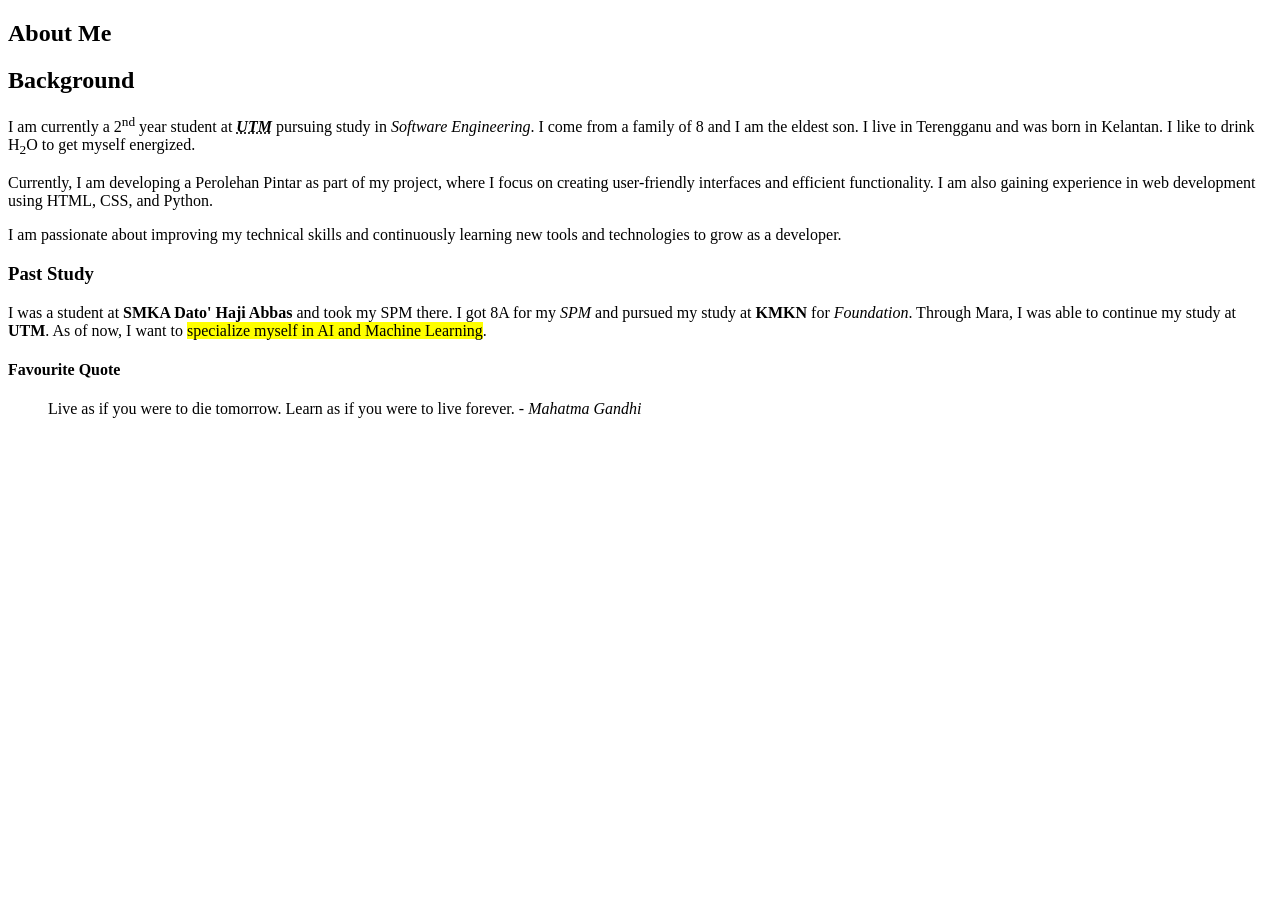
==== about.html @ d9c07343 "Seperated all the section into individual html file" ====
<!DOCTYPE html>
<html lang="en">
<head>
    <meta charset="UTF-8">
    <meta name="viewport" content="width=device-width, initial-scale=1.0">
    <title>About</title>
</head>
<body>
    
</body>
</html>

<section id = "about">
        <h1>About Me</h1>
        <h2>Background</h2>
        <p>I am currently a 2<sup>nd</sup> year student at <dfn><abbr title="University Technology Malaysia"><strong>UTM</strong></abbr></dfn> pursuing study in <em>Software Engineering</em>. I come from a family of 8 and I am the eldest son. I live in Terengganu and was born in Kelantan. I like to drink H<sub>2</sub>O to get myself energized.</p>

        <p>Currently, I am developing a Perolehan Pintar as part of my project, where I focus on creating user-friendly interfaces and efficient functionality. I am also gaining experience in web development using HTML, CSS, and Python.</p>

        <p>I am passionate about improving my technical skills and continuously learning new tools and technologies to grow as a developer.</p>
        <h3>Past Study</h3>
        <p>I was a student at <b>SMKA Dato' Haji Abbas</b> and took my SPM there. I got 8A for my <i>SPM</i> and pursued my study at <b>KMKN</b> for <i>Foundation</i>. Through Mara, I was able to continue my study at <b>UTM</b>. As of now, I want to <mark>specialize myself in AI and Machine Learning</mark>.</p>
        <h4>Favourite Quote</h4>
        <blockquote cite="https://www.goodreads.com/quotes">
        Live as if you were to die tomorrow. Learn as if you were to live forever.
        <cite> - Mahatma Gandhi</cite> 
        </blockquote>
        
         </section>
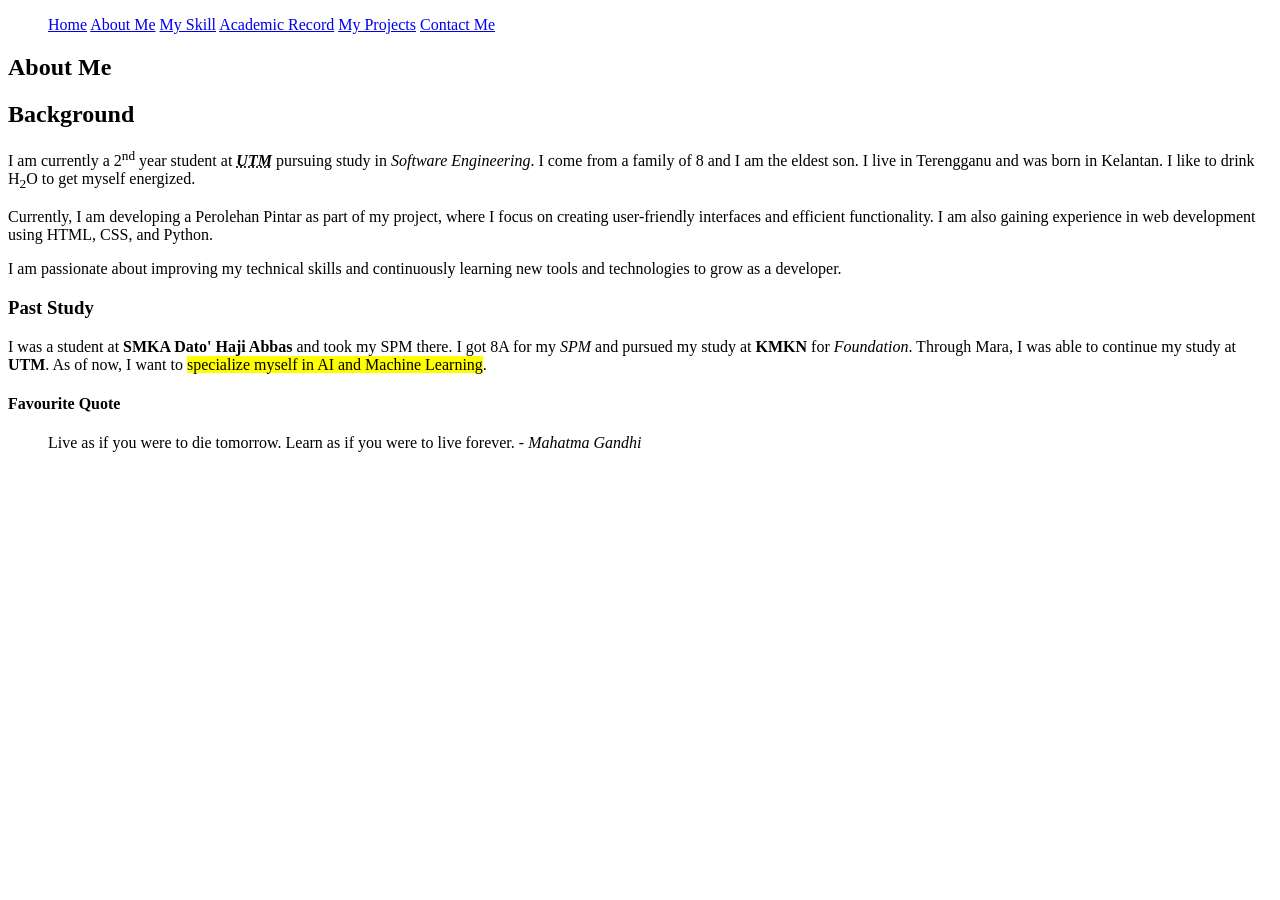
==== commit f10d9392: "Added navigation on each page" ====
--- a/about.html
+++ b/about.html
@@ -7,9 +7,16 @@
 </head>
 <body>
     
-</body>
-</html>
-
+<nav>
+<ul>
+     <a href="index.html">Home</a>
+     <a href="about.html">About Me</a>
+     <a href="skills.html">My Skill</a>
+     <a href="academic.html">Academic Record</a>
+     <a href="projects.html">My Projects</a>
+     <a href="contact.html">Contact Me</a>
+</ul>
+</nav>
 <section id = "about">
         <h1>About Me</h1>
         <h2>Background</h2>
@@ -26,4 +33,6 @@
         <cite> - Mahatma Gandhi</cite> 
         </blockquote>
         
-         </section>+         </section>
+</body>
+</html>
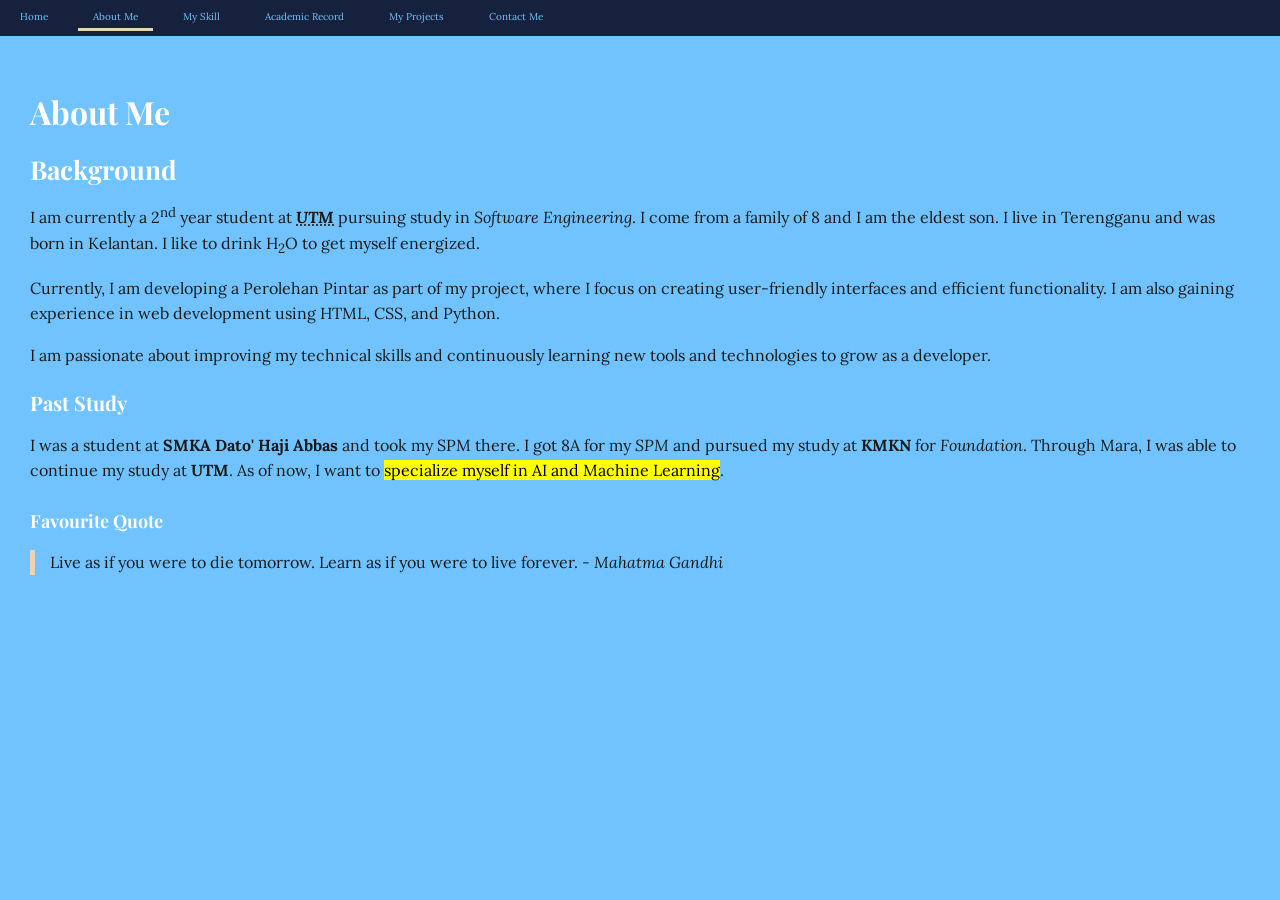
==== commit d20f287a: "Done task 3" ====
--- a/about.html
+++ b/about.html
@@ -1,21 +1,21 @@
 <!DOCTYPE html>
 <html lang="en">
 <head>
+    <link rel="stylesheet" href="style.css">
     <meta charset="UTF-8">
     <meta name="viewport" content="width=device-width, initial-scale=1.0">
     <title>About</title>
 </head>
 <body>
-    
 <nav>
-<ul>
-     <a href="index.html">Home</a>
-     <a href="about.html">About Me</a>
-     <a href="skills.html">My Skill</a>
-     <a href="academic.html">Academic Record</a>
-     <a href="projects.html">My Projects</a>
-     <a href="contact.html">Contact Me</a>
-</ul>
+  <ul class="nav-links">
+    <a href="index.html">Home</a>
+    <a href="about.html" class="active">About Me</a>
+    <a href="skills.html">My Skill</a>
+    <a href="academic.html">Academic Record</a>
+    <a href="projects.html">My Projects</a>
+    <a href="contact.html">Contact Me</a>
+  </ul>
 </nav>
 <section id = "about">
         <h1>About Me</h1>
--- a/style.css
+++ b/style.css
@@ -0,0 +1,152 @@
+@import url('https://fonts.googleapis.com/css2?family=Playfair+Display&family=Lora&display=swap'); 
+
+:root {
+  --color-primary: #1a1a2e;  
+  --color-secondary: #16213e; 
+  --color-accent: #e8d5b7;    
+  --color-text: #1a1a1a;      
+  --special-color: #ffffff;
+  --color-muted: #666666;
+  --color-surface: #70C3FF;
+  --font-body: 'Lora', Georgia, serif; 
+  --font-heading: 'Playfair Display', serif; 
+  --space-sm: 0.5rem;
+  --space-md: 1.5rem;
+  --space-lg: 3rem;
+}
+
+
+*, *::before, *::after {
+  box-sizing: border-box;
+}
+
+html {
+  font-size: 62.5%; }
+
+body {
+  margin: 0;
+  padding: 0;
+  font-family: var(--font-body);
+  color: var(--color-text);
+  background-color: var(--color-surface);
+}
+
+h1, h2, h3, h4 {
+  font-family: var(--font-heading);
+  color: var(--special-color);
+  margin-bottom: var(--space-md);
+}
+
+h1 { font-size: 3.2rem; line-height: 1.2; }
+h2 { font-size: 2.6rem; line-height: 1.3; }
+h3 { font-size: 2.0rem; line-height: 1.4; }
+h4 { font-size: 1.8rem; line-height: 1.5; }
+
+p, blockquote {
+  font-size: 1.6rem;
+  line-height: 1.6;
+  color: var(--color-text);
+}
+
+small, figcaption, caption {
+  font-size: 1.2rem;
+  color: var(--color-muted);
+}
+
+header {
+    background-color: var(--color-primary);
+    color: var(--color-surface);
+    padding: var(--space-lg);
+    display: flex;
+    justify-content: space-between;
+    align-items: center; 
+  
+}
+
+nav {
+  background-color: var(--color-secondary);
+  padding: var(--space-sm);
+  position: sticky;
+  top: 0;
+  z-index: 1000;
+  display: flex;
+  justify-content: space-between; 
+  align-items: center;
+}
+
+main {
+  background-color: var(--color-surface); 
+  padding: var(--space-lg);
+}
+
+footer {
+  background-color: var(--color-primary);
+  color: var(--color-surface);
+  padding: var(--space-md);
+  text-align: center;
+}
+section {
+  padding: var(--space-lg);
+}
+
+img {
+  margin: var(--space-md) 0;
+  border: 2px solid var(--color-accent); 
+  border-radius: 0.8rem; 
+}
+
+blockquote {
+  border-left: 5px solid var(--color-accent);
+  padding-left: var(--space-md);
+  margin: var(--space-md) 0;
+}
+
+
+fieldset {
+  border: 1px solid var(--color-accent);
+  padding: var(--space-md);
+  margin-top: var(--space-lg);
+  border-radius: 1rem; 
+  box-shadow: 0 4px 10px rgba(0,0,0,0.1); 
+}
+
+
+button {
+  padding: var(--space-sm) var(--space-md);
+  border-radius: 0.8rem; 
+  border: none;
+  background-color: var(--color-accent);
+  cursor: pointer;
+}
+
+
+.nav-links {
+    display: flex;
+    gap: var(--space-md);
+    flex-wrap: wrap;     
+    list-style: none;
+    margin: 0;
+    padding: 0;
+}
+
+
+.header-text {
+    flex: 1; 
+}
+
+
+nav a {
+    transition: color 0.2s, background-color 0.2s; 
+    padding: var(--space-sm) var(--space-md);
+    text-decoration: none;
+    color: var(--color-surface);
+}
+
+nav a:hover {
+    background-color: var(--color-accent);
+    color: var(--color-primary);
+}
+
+nav a.active {
+    border-bottom: 3px solid var(--color-accent); 
+}
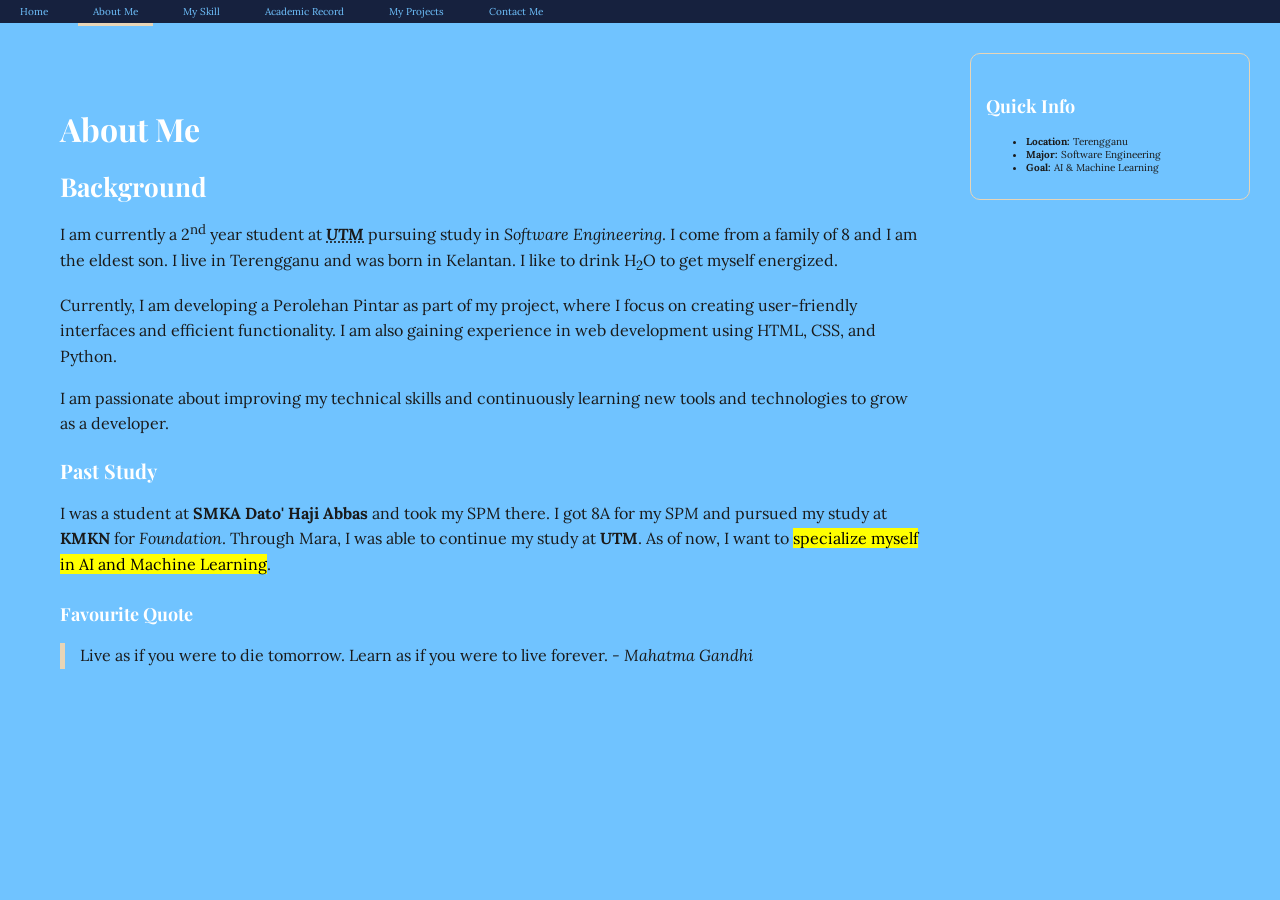
==== commit 1dc87126: "Completed Task 4" ====
--- a/about.html
+++ b/about.html
@@ -4,20 +4,22 @@
     <link rel="stylesheet" href="style.css">
     <meta charset="UTF-8">
     <meta name="viewport" content="width=device-width, initial-scale=1.0">
-    <title>About</title>
+    <title>About Me</title>
 </head>
 <body>
 <nav>
   <ul class="nav-links">
-    <a href="index.html">Home</a>
-    <a href="about.html" class="active">About Me</a>
-    <a href="skills.html">My Skill</a>
-    <a href="academic.html">Academic Record</a>
-    <a href="projects.html">My Projects</a>
-    <a href="contact.html">Contact Me</a>
+    <li><a href="index.html">Home</a></li>
+    <li><a href="about.html" class="active">About Me</a></li>
+    <li><a href="skills.html">My Skill</a></li>
+    <li><a href="academic.html">Academic Record</a></li>
+    <li><a href="projects.html">My Projects</a></li>
+    <li><a href="contact.html">Contact Me</a></li>
   </ul>
 </nav>
-<section id = "about">
+
+<main class="sidebar-layout">
+    <section id="about">
         <h1>About Me</h1>
         <h2>Background</h2>
         <p>I am currently a 2<sup>nd</sup> year student at <dfn><abbr title="University Technology Malaysia"><strong>UTM</strong></abbr></dfn> pursuing study in <em>Software Engineering</em>. I come from a family of 8 and I am the eldest son. I live in Terengganu and was born in Kelantan. I like to drink H<sub>2</sub>O to get myself energized.</p>
@@ -25,14 +27,24 @@
         <p>Currently, I am developing a Perolehan Pintar as part of my project, where I focus on creating user-friendly interfaces and efficient functionality. I am also gaining experience in web development using HTML, CSS, and Python.</p>
 
         <p>I am passionate about improving my technical skills and continuously learning new tools and technologies to grow as a developer.</p>
+        
         <h3>Past Study</h3>
         <p>I was a student at <b>SMKA Dato' Haji Abbas</b> and took my SPM there. I got 8A for my <i>SPM</i> and pursued my study at <b>KMKN</b> for <i>Foundation</i>. Through Mara, I was able to continue my study at <b>UTM</b>. As of now, I want to <mark>specialize myself in AI and Machine Learning</mark>.</p>
+        
         <h4>Favourite Quote</h4>
         <blockquote cite="https://www.goodreads.com/quotes">
         Live as if you were to die tomorrow. Learn as if you were to live forever.
         <cite> - Mahatma Gandhi</cite> 
         </blockquote>
-        
-         </section>
-</body>
-</html>+    </section>
+
+    <aside class="sidebar">
+        <h4>Quick Info</h4>
+        <ul>
+            <li><b>Location:</b> Terengganu</li>
+            <li><b>Major:</b> Software Engineering</li>
+            <li><b>Goal:</b> AI & Machine Learning</li>
+        </ul>
+    </aside>
+</main>
+</body>
--- a/style.css
+++ b/style.css
@@ -149,4 +149,39 @@
 
 nav a.active {
     border-bottom: 3px solid var(--color-accent); 
+}
+
+.sidebar-layout {
+    display: grid; 
+    grid-template-columns: 1fr 280px; 
+    gap: 2rem; 
+    align-items: start;
+}
+
+.sidebar {
+    background-color: var(--color-surface);
+    padding: var(--space-md);
+    border: 1px solid var(--color-accent);
+    border-radius: 1rem;
+}
+
+.page-cards {
+    display: grid;
+    grid-template-columns: repeat(auto-fit, minmax(260px, 1fr)); 
+    gap: 1.5rem; 
+}
+
+.card {
+    transition: transform 0.2s;
+    background-color: var(--color-accent);
+    padding: var(--space-md);
+    border-radius: 1rem;
+}
+
+.card:hover {
+    transform: translateY(-4px);
+}
+
+.featured-card {
+    grid-column: span 2; 
 }
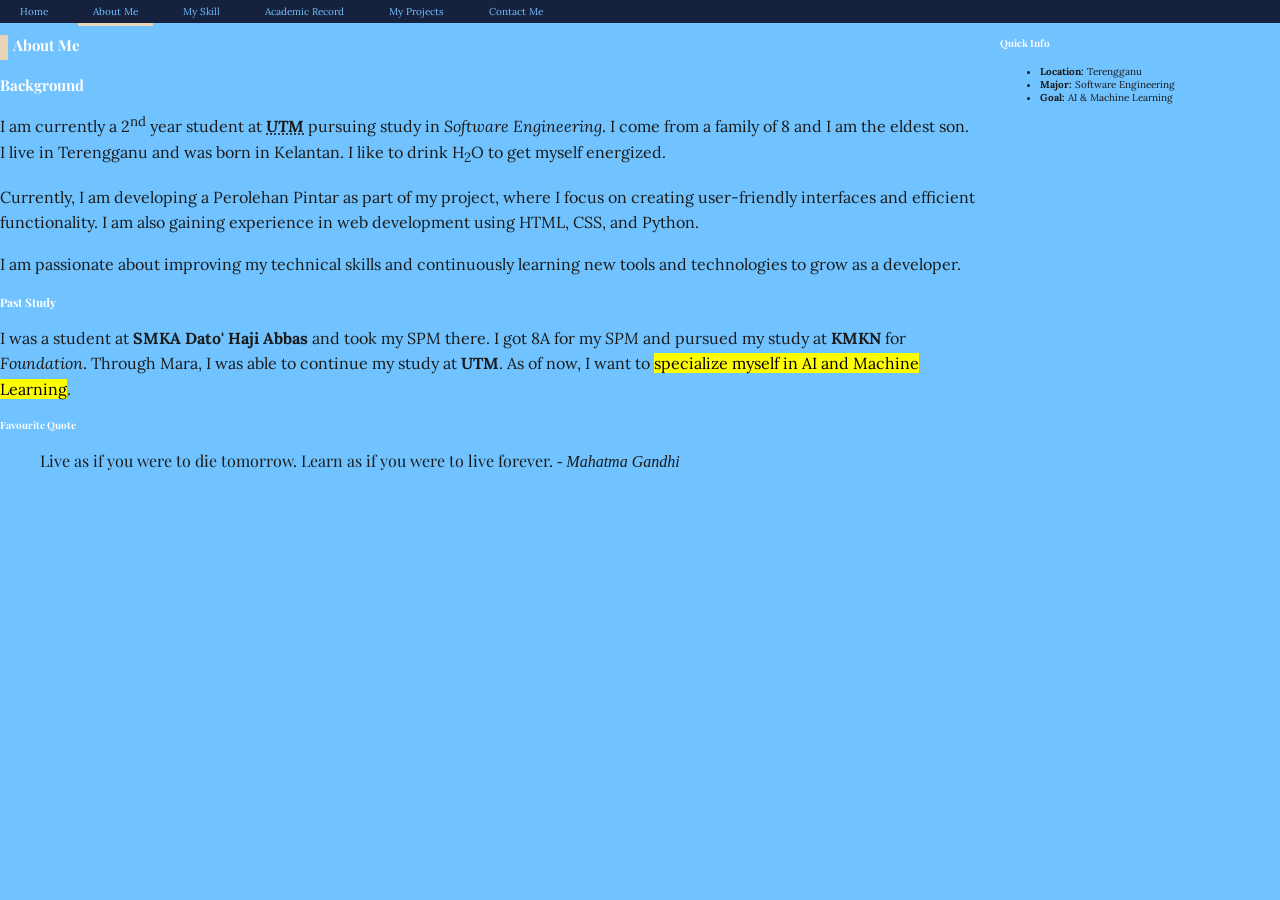
==== commit 01abaca1: "Fixed text size" ====
--- a/about.html
+++ b/about.html
@@ -22,7 +22,7 @@
     <section id="about">
         <h1>About Me</h1>
         <h2>Background</h2>
-        <p>I am currently a 2<sup>nd</sup> year student at <dfn><abbr title="University Technology Malaysia"><strong>UTM</strong></abbr></dfn> pursuing study in <em>Software Engineering</em>. I come from a family of 8 and I am the eldest son. I live in Terengganu and was born in Kelantan. I like to drink H<sub>2</sub>O to get myself energized.</p>
+        <p>I am currently a 2<sup>nd</sup> year student at <dfn><abbr title="University Technology Malaysia"><strong>UTM</strong></abbr></dfn> pursuing study in <em>Software Engineering</em>. I come from a family of 8 and I am the eldest son.<br> I live in Terengganu and was born in Kelantan. I like to drink H<sub>2</sub>O to get myself energized.</p>
 
         <p>Currently, I am developing a Perolehan Pintar as part of my project, where I focus on creating user-friendly interfaces and efficient functionality. I am also gaining experience in web development using HTML, CSS, and Python.</p>
 
--- a/style.css
+++ b/style.css
@@ -1,4 +1,11 @@
 @import url('https://fonts.googleapis.com/css2?family=Playfair+Display&family=Lora&display=swap'); 
+
+/* ============================================
+ BREAKPOINTS
+ mobile-first base: 320px and up (default)
+ tablet: @media (min-width: 600px)
+ desktop: @media (min-width: 1024px)
+ ============================================ [cite: 154, 155, 156, 157, 158] */
 
 :root {
   --color-primary: #1a1a2e;  
@@ -7,7 +14,7 @@
   --color-text: #1a1a1a;      
   --special-color: #ffffff;
   --color-muted: #666666;
-  --color-surface: #70C3FF;
+  --color-surface: #70C3FF; 
   --font-body: 'Lora', Georgia, serif; 
   --font-heading: 'Playfair Display', serif; 
   --space-sm: 0.5rem;
@@ -17,11 +24,12 @@
 
 
 *, *::before, *::after {
-  box-sizing: border-box;
+  box-sizing: border-box; 
 }
 
 html {
-  font-size: 62.5%; }
+  font-size: 62.5%; 
+}
 
 body {
   margin: 0;
@@ -31,26 +39,35 @@
   background-color: var(--color-surface);
 }
 
+
+img {
+  max-width: 100%; 
+  height: auto;   
+}
+
+
+blockquote{
+  font-family: var(--font-heading);
+  color: var(--color-text);
+  margin-bottom: var(--space-md);
+  border-left: 2px var(--color-accent);
+}
+
+p, blockquote {
+  font-size: 1.6rem;
+  line-height: 1.6;
+  color: var(--color-text);
+}
+
+small, figcaption, caption {
+  font-size: 1.2rem;
+  color: var(--color-muted);
+}
+
 h1, h2, h3, h4 {
   font-family: var(--font-heading);
   color: var(--special-color);
   margin-bottom: var(--space-md);
-}
-
-h1 { font-size: 3.2rem; line-height: 1.2; }
-h2 { font-size: 2.6rem; line-height: 1.3; }
-h3 { font-size: 2.0rem; line-height: 1.4; }
-h4 { font-size: 1.8rem; line-height: 1.5; }
-
-p, blockquote {
-  font-size: 1.6rem;
-  line-height: 1.6;
-  color: var(--color-text);
-}
-
-small, figcaption, caption {
-  font-size: 1.2rem;
-  color: var(--color-muted);
 }
 
 header {
@@ -58,9 +75,58 @@
     color: var(--color-surface);
     padding: var(--space-lg);
     display: flex;
+    flex-direction: column;
+    text-align: center;
+    gap: var(--space-md);
+}
+
+.nav-links {
+    display: flex;
+    flex-direction: column;
+    align-items: center;
+    list-style: none;
+    margin: 0;
+    padding: 0;
+    gap: var(--space-md);
+}
+
+.sidebar-layout, .page-cards {
+    display: grid; 
+    grid-template-columns: 1fr;
+    gap: var(--space-md); 
+}
+
+
+
+@media (min-width: 600px) {
+    header {
+        flex-direction: row; 
+        text-align: left;
+        justify-content: space-between;
+    }
+
+    .page-cards {
+        grid-template-columns: repeat(2, 1fr); 
+    }
+
+    .nav-links {
+        flex-direction: row; 
+    }
+}
+
+
+@media (min-width: 1024px) {
+    .page-cards {
+        grid-template-columns: repeat(3, 1fr); 
+    }
+
+    .sidebar-layout {
+        grid-template-columns: 1fr 280px; 
+    }
+    nav {
+    flex-direction: row;
     justify-content: space-between;
-    align-items: center; 
-  
+  }
 }
 
 nav {
@@ -69,71 +135,7 @@
   position: sticky;
   top: 0;
   z-index: 1000;
-  display: flex;
-  justify-content: space-between; 
-  align-items: center;
-}
-
-main {
-  background-color: var(--color-surface); 
-  padding: var(--space-lg);
-}
-
-footer {
-  background-color: var(--color-primary);
-  color: var(--color-surface);
-  padding: var(--space-md);
-  text-align: center;
-}
-section {
-  padding: var(--space-lg);
-}
-
-img {
-  margin: var(--space-md) 0;
-  border: 2px solid var(--color-accent); 
-  border-radius: 0.8rem; 
-}
-
-blockquote {
-  border-left: 5px solid var(--color-accent);
-  padding-left: var(--space-md);
-  margin: var(--space-md) 0;
-}
-
-
-fieldset {
-  border: 1px solid var(--color-accent);
-  padding: var(--space-md);
-  margin-top: var(--space-lg);
-  border-radius: 1rem; 
-  box-shadow: 0 4px 10px rgba(0,0,0,0.1); 
-}
-
-
-button {
-  padding: var(--space-sm) var(--space-md);
-  border-radius: 0.8rem; 
-  border: none;
-  background-color: var(--color-accent);
-  cursor: pointer;
-}
-
-
-.nav-links {
-    display: flex;
-    gap: var(--space-md);
-    flex-wrap: wrap;     
-    list-style: none;
-    margin: 0;
-    padding: 0;
-}
-
-
-.header-text {
-    flex: 1; 
-}
-
+}
 
 nav a {
     transition: color 0.2s, background-color 0.2s; 
@@ -142,33 +144,8 @@
     color: var(--color-surface);
 }
 
-nav a:hover {
-    background-color: var(--color-accent);
-    color: var(--color-primary);
-}
-
 nav a.active {
     border-bottom: 3px solid var(--color-accent); 
-}
-
-.sidebar-layout {
-    display: grid; 
-    grid-template-columns: 1fr 280px; 
-    gap: 2rem; 
-    align-items: start;
-}
-
-.sidebar {
-    background-color: var(--color-surface);
-    padding: var(--space-md);
-    border: 1px solid var(--color-accent);
-    border-radius: 1rem;
-}
-
-.page-cards {
-    display: grid;
-    grid-template-columns: repeat(auto-fit, minmax(260px, 1fr)); 
-    gap: 1.5rem; 
 }
 
 .card {
@@ -182,6 +159,53 @@
     transform: translateY(-4px);
 }
 
-.featured-card {
-    grid-column: span 2; 
+input, textarea, select {
+    width: 100%;
+    padding: var(--space-sm);
+    border: 1px solid var(--color-muted);
+    border-radius: 0.5rem;
+    font-family: var(--font-body);
+    background-color: var(--special-color);
+    margin-bottom: var(--space-md);
+}
+
+input:focus, textarea:focus, select:focus {
+    outline: none;
+    box-shadow: 0 0 0 3px var(--color-accent);
+}
+
+
+button {
+    transition: background-color 0.3s, transform 0.1s;
+}
+
+button:hover {
+    background-color: var(--color-primary);
+    color: var(--special-color);
+}
+
+button:active {
+    transform: scale(0.97);
+}
+
+tbody tr:nth-child(even) {
+    background-color: rgba(232, 213, 183, 0.2); 
+}
+
+section h1::before {
+    content: "";
+    display: inline-block;
+    width: 8px;
+    height: 2.5rem;
+    background-color: var(--color-accent);
+    margin-right: var(--space-sm);
+    vertical-align: middle;
+}
+
+.sidebar ul li:first-child {
+    border-top: none;
+}
+
+.sidebar ul li:last-child {
+    border-bottom: none;
 }
